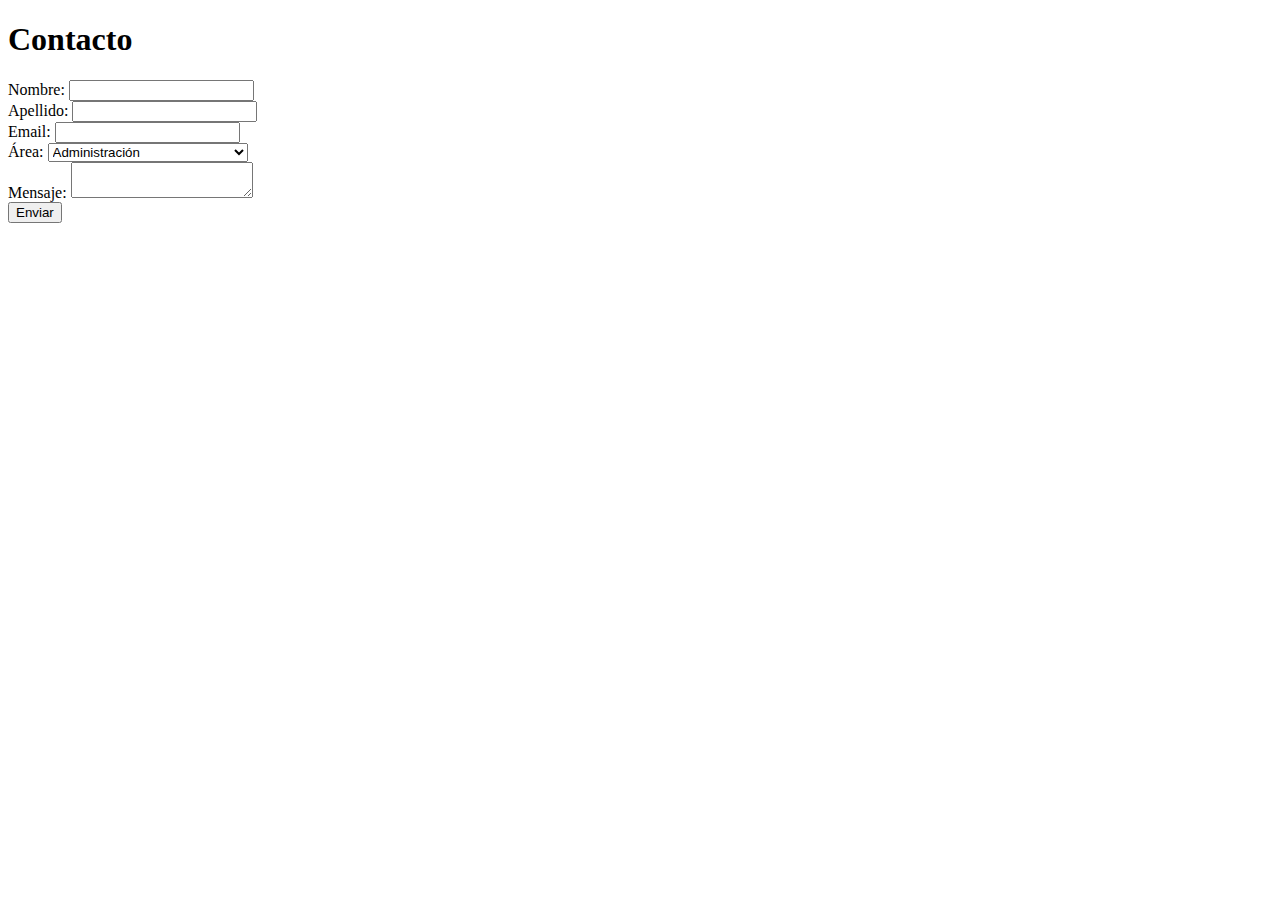
==== Proyecto numero 1/templates/contacto.html @ 5abc30d3 "Contacto" ====
<!DOCTYPE html>
<html lang="en">
<head>
    <meta charset="UTF-8">
    <meta name="viewport" content="width=device-width, initial-scale=1.0">
    <title>Contacto</title>
   <link rel="stylesheet" href="./static/css/contacto.css">
    
</head>
<body>

    <div class="container">
        <h1>Contacto</h1>
        <form id="contactForm">
            <div class="grid-container">
            <div class="form-group">
                <label for="nombre">Nombre:</label>
                <input type="text" id="nombre" name="nombre" required>
            </div>
            <div class="form-group">
                <label for="apellido">Apellido:</label>
                <input type="text" id="apellido" name="apellido" required>
            </div class="grid-container">
            <div class="form-group">
                <label for="email">Email:</label>
                <input type="email" id="email" name="email" required>
            </div>
            <div class="form-group">
                <label for="area">Área:</label>
                <select id="area" name="area">
                    <option value="administracion">Administración</option>
                    <option value="hhrr">Recursos Humanos</option>
                    <option value="it">Tecnologías de la Información</option>
                    <option value="otra">Otra</option>
                </select>
            </div>
            <div class="form-group">
                <label for="mensaje">Mensaje:</label>
                <textarea id="mensaje" name="mensaje" required></textarea>
            </div>
        </div>
            <div>
                <button type="submit" id="EnviarContactobtn">Enviar</button>
                <script src="./static/JavaScript/terminos-condiciones.js"></script>
            </div>
            
        </form>
    </div>
</body>
</html>
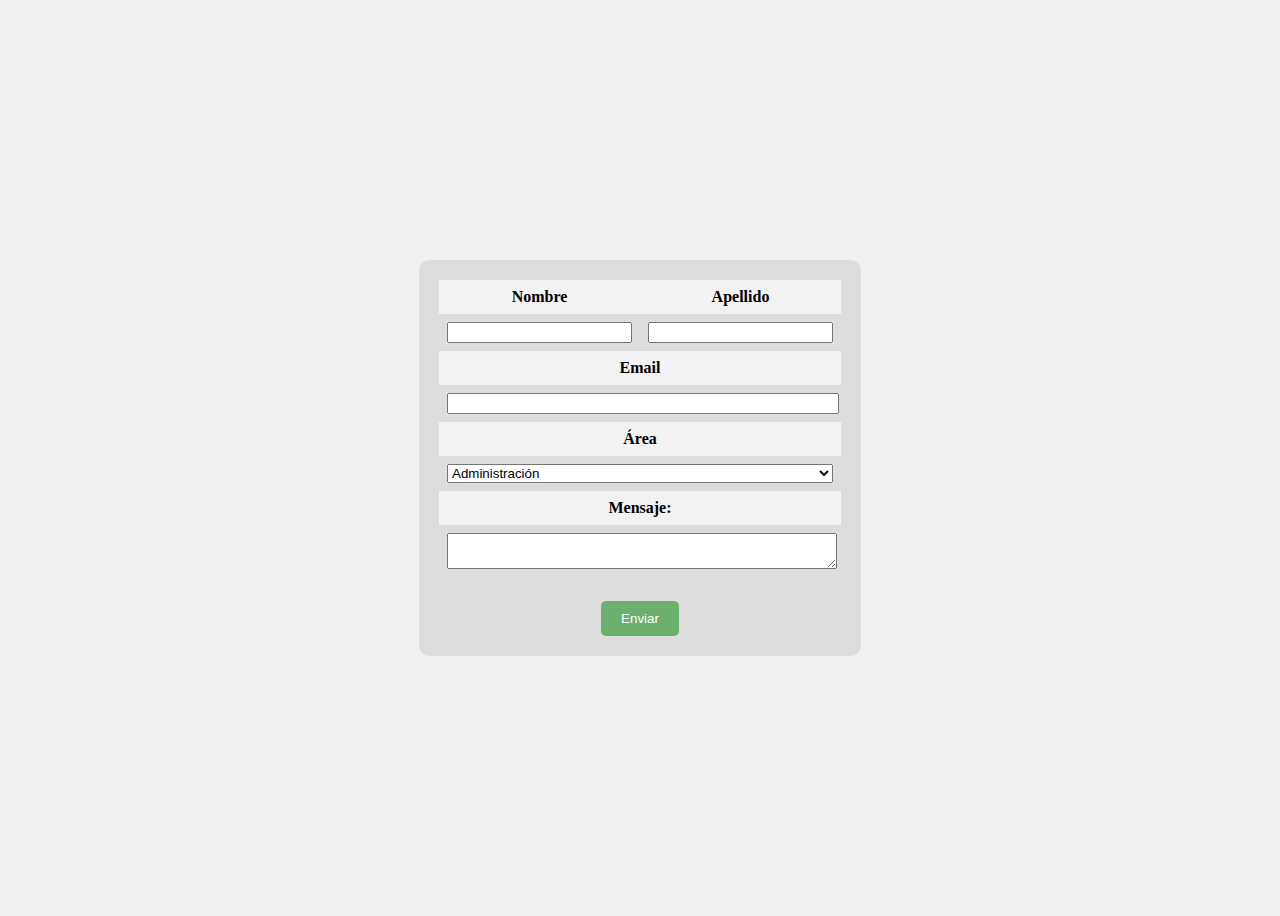
==== commit 6e27d81b: "ContactoValidaciones" ====
--- a/Proyecto numero 1/templates/contacto.html
+++ b/Proyecto numero 1/templates/contacto.html
@@ -1,50 +1,62 @@
 <!DOCTYPE html>
-<html lang="en">
+<html lang="es">
+
 <head>
     <meta charset="UTF-8">
     <meta name="viewport" content="width=device-width, initial-scale=1.0">
-    <title>Contacto</title>
-   <link rel="stylesheet" href="./static/css/contacto.css">
-    
+    <title>Contact Me</title>
+    <link rel="stylesheet" href="../static/css/contacto.css">
+
 </head>
+
 <body>
+<form Id="formContacto" novalidate action="#">
+    <div id="formulario">
+        <table>
+            <tr>
+                <th>Nombre</th>
+                <th>Apellido</th>
+            </tr>
+            <tr>
+                <td>
+                    <input type="text" name="nombre" id="nombre" required>
+                </td>
+                <td><input type="text" id="apellido" required></td>
+            </tr>
+            <tr>
+                <th colspan="2">Email</th>
+            </tr>
+            <tr>
+                <td colspan="2"><input type="email" id="email" required></td>
+            </tr>
+            <tr>
+                <th colspan="2">Área</th>
+            </tr>
+            <tr>
+                <td colspan="2">
+                    <select id="area">
+                        <option value="administracion">Administración</option>
+                        <option value="hhrr">Recursos Humanos</option>
+                        <option value="it">Tecnologías de la Información</option>
+                        <option value="otra">Otra</option>
+                    </select>
+                </td>
+            </tr>
+            <tr>
+                <th colspan="2">Mensaje:</th>
+            </tr>
+            <tr>
+                <td colspan="2">
+                    <textarea type="text" id="mensaje" required></textarea>
+                </td>
+            </tr>      
+        </table>
+        <div class="error-message" id="errores"></div>
+        <button id="enviar">Enviar</button>
+    </div>
+</form>
+<script src="../static/JavaScript/Contacto.js"></script>
 
-    <div class="container">
-        <h1>Contacto</h1>
-        <form id="contactForm">
-            <div class="grid-container">
-            <div class="form-group">
-                <label for="nombre">Nombre:</label>
-                <input type="text" id="nombre" name="nombre" required>
-            </div>
-            <div class="form-group">
-                <label for="apellido">Apellido:</label>
-                <input type="text" id="apellido" name="apellido" required>
-            </div class="grid-container">
-            <div class="form-group">
-                <label for="email">Email:</label>
-                <input type="email" id="email" name="email" required>
-            </div>
-            <div class="form-group">
-                <label for="area">Área:</label>
-                <select id="area" name="area">
-                    <option value="administracion">Administración</option>
-                    <option value="hhrr">Recursos Humanos</option>
-                    <option value="it">Tecnologías de la Información</option>
-                    <option value="otra">Otra</option>
-                </select>
-            </div>
-            <div class="form-group">
-                <label for="mensaje">Mensaje:</label>
-                <textarea id="mensaje" name="mensaje" required></textarea>
-            </div>
-        </div>
-            <div>
-                <button type="submit" id="EnviarContactobtn">Enviar</button>
-                <script src="./static/JavaScript/terminos-condiciones.js"></script>
-            </div>
-            
-        </form>
-    </div>
 </body>
+
 </html>--- a/Proyecto numero 1/static/css/contacto.css
+++ b/Proyecto numero 1/static/css/contacto.css
@@ -0,0 +1,53 @@
+body {
+    background-color: #f0f0f0;
+    display: flex;
+    justify-content: center;
+    align-items: center;
+    height: 100vh;
+}
+
+#formulario {
+    background-color: #ddd;
+    padding: 20px;
+    border-radius: 10px;
+    text-align: center;
+}
+
+table {
+    margin-bottom: 20px;
+    width: 100%;
+}
+
+table, th, td {
+    border-collapse: collapse;
+    padding: 8px;
+}
+
+th {
+    background-color: #f2f2f2;
+}
+
+input[type="email"],
+select, textarea {
+    width: 100%;
+    padding-right: 0px;
+}
+
+button {
+    padding: 10px 20px;
+    background-color: #6CB06D;
+    color: #fff;
+    border: none;
+    border-radius: 5px;
+    cursor: pointer;
+}
+
+button:hover {
+    background-color: #88bb89;
+}
+
+.error-message {
+    color: red;
+    font-size: 14px;
+    margin-top: 5px;
+}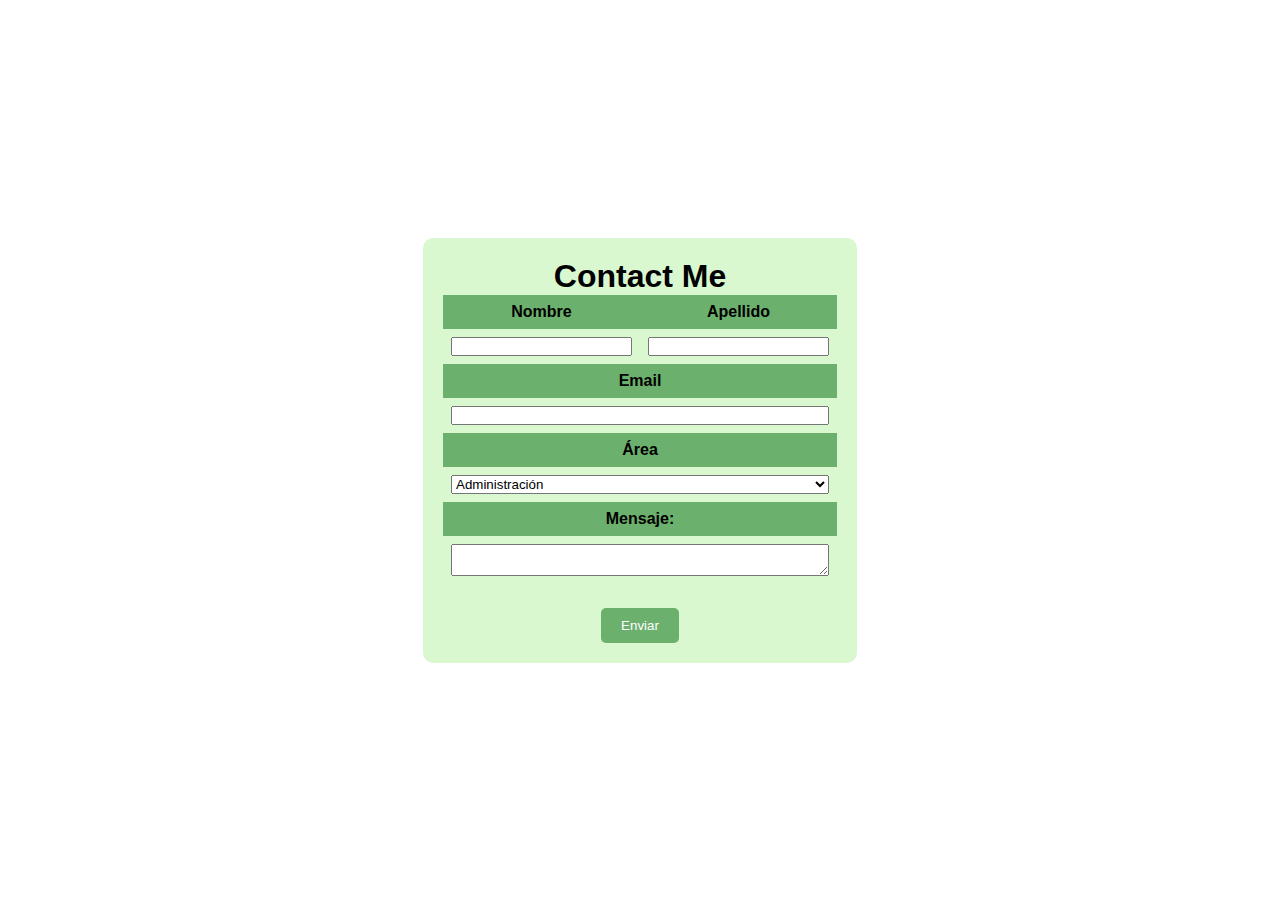
==== commit 975996b0: "Contactoestetica" ====
--- a/Proyecto numero 1/templates/contacto.html
+++ b/Proyecto numero 1/templates/contacto.html
@@ -6,12 +6,24 @@
     <meta name="viewport" content="width=device-width, initial-scale=1.0">
     <title>Contact Me</title>
     <link rel="stylesheet" href="../static/css/contacto.css">
+    <link rel="stylesheet" href="../static/css/style.css">
 
 </head>
 
 <body>
+    <nav id="nav" class="nav-contact">
+        <div class="logo">
+            <a href="../index.html">
+            <span class="texto">
+                    Inicio
+            </span>
+            </a>
+        </div>
+
+    </nav>
 <form Id="formContacto" novalidate action="#">
     <div id="formulario">
+        <h1>Contact Me</h1>
         <table>
             <tr>
                 <th>Nombre</th>
--- a/Proyecto numero 1/static/css/contacto.css
+++ b/Proyecto numero 1/static/css/contacto.css
@@ -1,13 +1,16 @@
 body {
-    background-color: #f0f0f0;
+    /*background-color: #f0f0f0;*/
     display: flex;
     justify-content: center;
     align-items: center;
     height: 100vh;
+    background: url("../img/banner-libreria.jpg");
+    background-position: center;
+    background-size: cover;
 }
 
 #formulario {
-    background-color: #ddd;
+    background-color: #d9f8cf;
     padding: 20px;
     border-radius: 10px;
     text-align: center;
@@ -24,7 +27,7 @@
 }
 
 th {
-    background-color: #f2f2f2;
+    background-color: #6CB06D;
 }
 
 input[type="email"],
@@ -45,6 +48,17 @@
 button:hover {
     background-color: #88bb89;
 }
+.nav-contact{
+    position: absolute;
+    top: 10px; 
+    left: 10px;
+}
+.texto{
+    text-decoration: none;
+    color: #fff;
+    font-weight: bold;
+    font-size: 1.5em;
+}
 
 .error-message {
     color: red;
--- a/Proyecto numero 1/static/css/style.css
+++ b/Proyecto numero 1/static/css/style.css
@@ -0,0 +1,156 @@
+    /*Hoja de estilo*/
+    *{
+        margin: 0; /*margin establece el margen para los cuatro lados*/
+        padding: 0; /*padding establece el espacio de relleno*/
+        /*background-color: beige; /*cambia el color de relleno*/
+        /*font-family: Verdana; /*cambia el tipo de letra*/
+        box-sizing: border-box;
+        font-family: Calibri, 'Trebuchet MS', sans-serif;
+    }
+    a {
+        text-decoration: none;
+        color: black;
+    }
+
+    #logo {
+        font-weight: bold;
+        text-align: center;
+        font-size: 30px;
+        padding: 5px;
+    }
+
+    /* h1{
+        color: rgb(0, 0, 0);
+        padding: 1vw 43vw ;
+        
+    } */
+
+    /* selector por id */
+    #banner {
+        background-image: url("../img/banner-libreria.jpg");
+        background-size: cover;
+        height: 500px;
+        background-position: center;
+        text-align: center;
+        font-size: 30px;
+
+    }
+
+    #search div {
+        /* border: 2px solid red; */
+        padding: 20px;
+        /* background-image: url(../img/banner-libreria.jpg); */
+        width: 400px;
+        margin: auto;
+        text-align: center;
+    }
+#search div input{
+    margin: auto;
+    width: 400px;
+    height: 30px;
+    border-radius: 25px;
+    border: 2px solid;
+    padding-left: 10px;
+}
+    /* #search h2 {
+        border: 2px dotted green;
+        width: 500px;
+        margin: auto;
+    } */
+
+
+
+    
+
+    header{
+        background-color: #6CB06D;
+        /* background-image: url(../img/banner-libreria.jpg); */
+        size: 60px;
+
+    }
+    
+    body{
+        background-color: #fff;
+        font-family: Calibri, 'Trebuchet MS', sans-serif;
+        /* background-image: url(../img/banner-libreria.jpg); */
+    }
+
+    footer {
+        background-color: #6CB06D;
+        border: 4px double black;
+        color: white;
+        padding: 20px;
+    }
+    .footer-content {
+        display: flex;
+        justify-content: space-between;
+    }
+    
+    .social-icons {
+        display: inline-block;
+
+    }
+    
+    .social-icons a {
+        display: block;
+        color: white;
+        margin-bottom: 5px;
+    }
+    
+    .social-icons img {
+        width: 20px; /* Ajusta el tamaño de las imágenes según tus preferencias */
+    }
+    
+    .footer-links {
+        display: inline-block;
+    }
+    
+    .footer-links a {
+        color: white;
+        margin-right: 20px;
+    }
+
+    .popup {
+        display: none;
+        position: fixed;
+        top: 0;
+        left: 0;
+        width: 100%;
+        height: 100%;
+        background-color: rgba(0, 0, 0, 0.5);
+        z-index: 9999;
+    }
+    
+    .popup-contenido {
+        position: absolute;
+        top: 50%;
+        left: 50%;
+        transform: translate(-50%, -50%);
+        background-color: #ffffff;
+        color: black;
+        padding: 20px;
+        border-radius: 5px;
+        box-shadow: 0 0 10px rgba(0, 0, 0, 0.3);
+        max-width: 80%;
+        max-height: 80%;
+        overflow-y: auto;
+        text-align: center;
+    }
+    
+    .popup-contenido h2 {
+        margin-top: 0;
+    }
+    
+    .popup-contenido button {
+        padding: 20px 40px;
+        margin-top: 20px;
+        background-color: #6CB06D;
+        color: #f8f8f8;
+        border: none;
+        border-radius: 5px;
+        cursor: pointer;
+    }
+    
+    .popup-contenido button:hover {
+        background-color: #6CB06D;
+    }